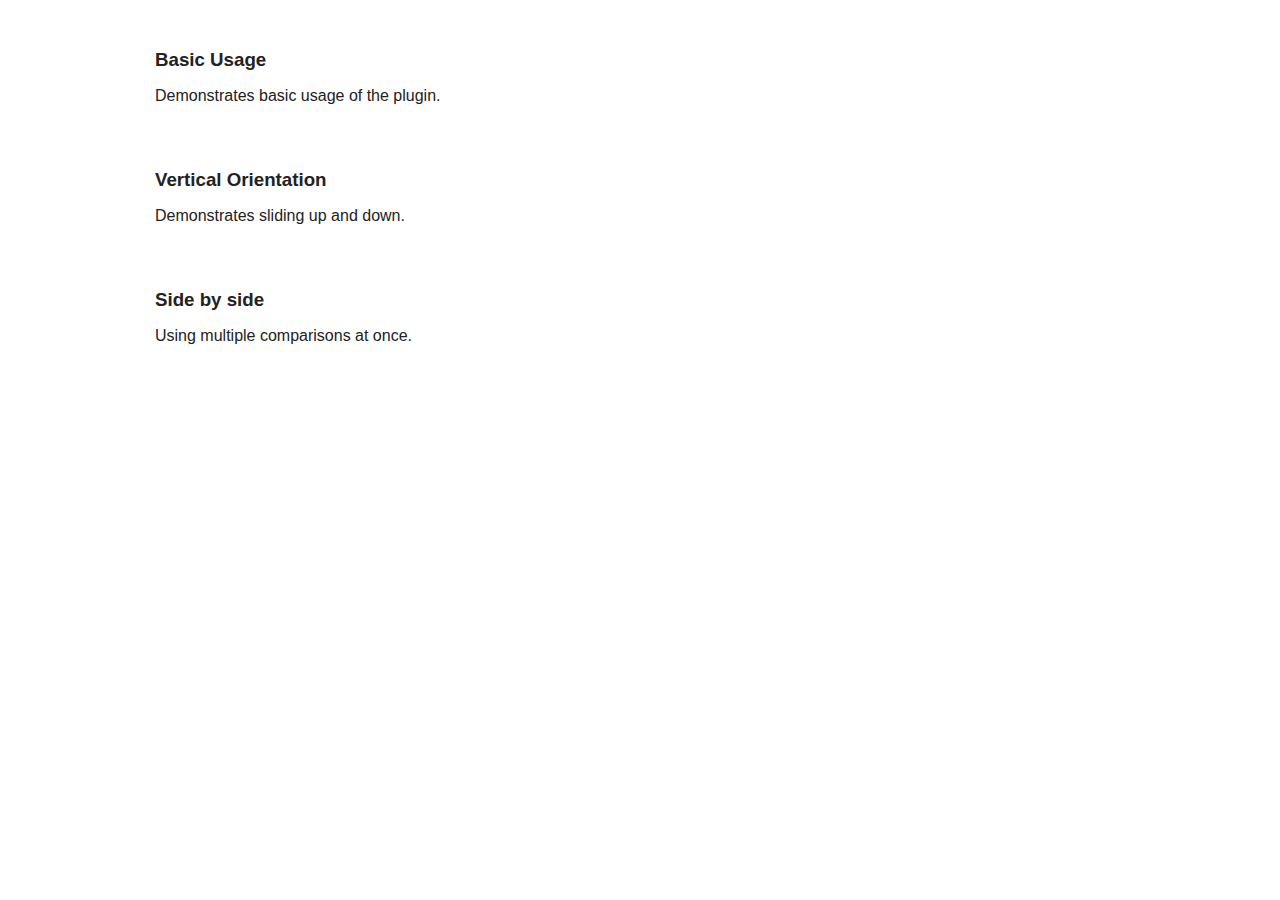
==== twentytwenty-master/index.html @ 8c60e34a "Add files via upload" ====
<!DOCTYPE html>
<!-- paulirish.com/2008/conditional-stylesheets-vs-css-hacks-answer-neither/ -->
<!--[if lt IE 7 ]> <html class="ie6" lang="en"> <![endif]-->
<!--[if IE 7 ]>    <html class="ie7" lang="en"> <![endif]-->
<!--[if IE 8 ]>    <html class="lt-ie9" lang="en"> <![endif]-->
<!--[if IE 9 ]>    <html class="lt-ie10" lang="en"> <![endif]-->
<!--[if (gte IE 9)|!(IE)]><!--> <html lang="en"> <!--<![endif]-->
<head>
  <meta charset="utf-8" />
  <meta name="viewport" content="width=device-width, initial-scale=1.0" />
  <title>twentytwenty</title>
  <link href="css/foundation.css" rel="stylesheet" type="text/css" />
  <link href="css/twentytwenty.css" rel="stylesheet" type="text/css" />
</head>
  <body>

    <div class="row" style="margin-top: 2em;">
      <div class="large-4 columns">
        <h3>Basic Usage</h3>
        <p>Demonstrates basic usage of the plugin.</p>
      </div>
      <div class="large-8 columns">
        <div class="twentytwenty-container">
          <img src="img/1_1.jpg" />
          <img src="img/1_2.jpg" />
        </div>
      </div>
    </div>

    <div class="row" style="margin-top: 2em; margin-bottom: 2em;">
      <div class="large-4 columns">
        <h3>Vertical Orientation</h3>
        <p>Demonstrates sliding up and down.</p>
      </div>
      <div class="large-8 columns">
        <div class="twentytwenty-container" data-orientation="vertical">
          <img src="img/1_1.jpg" />
          <img src="img/1_2.jpg" />
        </div>
      </div>
    </div>

    <div class="row" style="margin-bottom: 2em;">
      <div class="large-4 columns">
        <h3>Side by side</h3>
        <p>Using multiple comparisons at once.</p>
      </div>
      <div class="large-4 columns">
        <div class="twentytwenty-container">
          <img src="img/2_1.jpg" />
          <img src="img/2_2.jpg" />
        </div>
      </div>
      <div class="large-4 columns">
        <div class="twentytwenty-container">
          <img src="img/3_1.jpg" />
          <img src="img/3_2.jpg" />
        </div>
      </div>
    </div>

    <script
  src="https://code.jquery.com/jquery-3.2.1.js"
  integrity="sha256-DZAnKJ/6XZ9si04Hgrsxu/8s717jcIzLy3oi35EouyE="
  crossorigin="anonymous"></script>
    <script src="js/jquery.event.move.js"></script>
    <script src="js/jquery.twentytwenty.js"></script>
    <script>
    $(function(){
      $(".twentytwenty-container[data-orientation!='vertical']").twentytwenty({default_offset_pct: 0.7});
      $(".twentytwenty-container[data-orientation='vertical']").twentytwenty({default_offset_pct: 0.3, orientation: 'vertical'});
    });
    </script>
  </body>
</html>
---- twentytwenty-master/css/twentytwenty.css ----
.twentytwenty-horizontal .twentytwenty-handle:before, .twentytwenty-horizontal .twentytwenty-handle:after, .twentytwenty-vertical .twentytwenty-handle:before, .twentytwenty-vertical .twentytwenty-handle:after {
  content: " ";
  display: block;
  background: white;
  position: absolute;
  z-index: 30;
  -webkit-box-shadow: 0px 0px 12px rgba(51, 51, 51, 0.5);
  -moz-box-shadow: 0px 0px 12px rgba(51, 51, 51, 0.5);
  box-shadow: 0px 0px 12px rgba(51, 51, 51, 0.5); }

.twentytwenty-horizontal .twentytwenty-handle:before, .twentytwenty-horizontal .twentytwenty-handle:after {
  width: 3px;
  height: 9999px;
  left: 50%;
  margin-left: -1.5px; }

.twentytwenty-vertical .twentytwenty-handle:before, .twentytwenty-vertical .twentytwenty-handle:after {
  width: 9999px;
  height: 3px;
  top: 50%;
  margin-top: -1.5px; }

.twentytwenty-before-label, .twentytwenty-after-label, .twentytwenty-overlay {
  position: absolute;
  top: 0;
  width: 100%;
  height: 100%; }

.twentytwenty-before-label, .twentytwenty-after-label, .twentytwenty-overlay {
  -webkit-transition-duration: 0.5s;
  -moz-transition-duration: 0.5s;
  transition-duration: 0.5s; }

.twentytwenty-before-label, .twentytwenty-after-label {
  -webkit-transition-property: opacity;
  -moz-transition-property: opacity;
  transition-property: opacity; }

.twentytwenty-before-label:before, .twentytwenty-after-label:before {
  color: white;
  font-size: 13px;
  letter-spacing: 0.1em; }

.twentytwenty-before-label:before, .twentytwenty-after-label:before {
  position: absolute;
  background: rgba(255, 255, 255, 0.2);
  line-height: 38px;
  padding: 0 20px;
  -webkit-border-radius: 2px;
  -moz-border-radius: 2px;
  border-radius: 2px; }

.twentytwenty-horizontal .twentytwenty-before-label:before, .twentytwenty-horizontal .twentytwenty-after-label:before {
  top: 50%;
  margin-top: -19px; }

.twentytwenty-vertical .twentytwenty-before-label:before, .twentytwenty-vertical .twentytwenty-after-label:before {
  left: 50%;
  margin-left: -45px;
  text-align: center;
  width: 90px; }

.twentytwenty-left-arrow, .twentytwenty-right-arrow, .twentytwenty-up-arrow, .twentytwenty-down-arrow {
  width: 0;
  height: 0;
  border: 6px inset transparent;
  position: absolute; }

.twentytwenty-left-arrow, .twentytwenty-right-arrow {
  top: 50%;
  margin-top: -6px; }

.twentytwenty-up-arrow, .twentytwenty-down-arrow {
  left: 50%;
  margin-left: -6px; }

.twentytwenty-container {
  -webkit-box-sizing: content-box;
  -moz-box-sizing: content-box;
  box-sizing: content-box;
  z-index: 0;
  overflow: hidden;
  position: relative;
  -webkit-user-select: none;
  -moz-user-select: none; }
  .twentytwenty-container img {
    max-width: 100%;
    position: absolute;
    top: 0;
    display: block; }
  .twentytwenty-container.active .twentytwenty-overlay, .twentytwenty-container.active :hover.twentytwenty-overlay {
    background: rgba(0, 0, 0, 0); }
    .twentytwenty-container.active .twentytwenty-overlay .twentytwenty-before-label,
    .twentytwenty-container.active .twentytwenty-overlay .twentytwenty-after-label, .twentytwenty-container.active :hover.twentytwenty-overlay .twentytwenty-before-label,
    .twentytwenty-container.active :hover.twentytwenty-overlay .twentytwenty-after-label {
      opacity: 0; }
  .twentytwenty-container * {
    -webkit-box-sizing: content-box;
    -moz-box-sizing: content-box;
    box-sizing: content-box; }

.twentytwenty-before-label {
  opacity: 0; }
  .twentytwenty-before-label:before {
    content: attr(data-content); }

.twentytwenty-after-label {
  opacity: 0; }
  .twentytwenty-after-label:before {
    content: attr(data-content); }

.twentytwenty-horizontal .twentytwenty-before-label:before {
  left: 10px; }

.twentytwenty-horizontal .twentytwenty-after-label:before {
  right: 10px; }

.twentytwenty-vertical .twentytwenty-before-label:before {
  top: 10px; }

.twentytwenty-vertical .twentytwenty-after-label:before {
  bottom: 10px; }

.twentytwenty-overlay {
  -webkit-transition-property: background;
  -moz-transition-property: background;
  transition-property: background;
  background: rgba(0, 0, 0, 0);
  z-index: 25; }
  .twentytwenty-overlay:hover {
    background: rgba(0, 0, 0, 0.5); }
    .twentytwenty-overlay:hover .twentytwenty-after-label {
      opacity: 1; }
    .twentytwenty-overlay:hover .twentytwenty-before-label {
      opacity: 1; }

.twentytwenty-before {
  z-index: 20; }

.twentytwenty-after {
  z-index: 10; }

.twentytwenty-handle {
  height: 38px;
  width: 38px;
  position: absolute;
  left: 50%;
  top: 50%;
  margin-left: -22px;
  margin-top: -22px;
  border: 3px solid white;
  -webkit-border-radius: 1000px;
  -moz-border-radius: 1000px;
  border-radius: 1000px;
  -webkit-box-shadow: 0px 0px 12px rgba(51, 51, 51, 0.5);
  -moz-box-shadow: 0px 0px 12px rgba(51, 51, 51, 0.5);
  box-shadow: 0px 0px 12px rgba(51, 51, 51, 0.5);
  z-index: 40;
  cursor: pointer; }

.twentytwenty-horizontal .twentytwenty-handle:before {
  bottom: 50%;
  margin-bottom: 22px;
  -webkit-box-shadow: 0 3px 0 white, 0px 0px 12px rgba(51, 51, 51, 0.5);
  -moz-box-shadow: 0 3px 0 white, 0px 0px 12px rgba(51, 51, 51, 0.5);
  box-shadow: 0 3px 0 white, 0px 0px 12px rgba(51, 51, 51, 0.5); }
.twentytwenty-horizontal .twentytwenty-handle:after {
  top: 50%;
  margin-top: 22px;
  -webkit-box-shadow: 0 -3px 0 white, 0px 0px 12px rgba(51, 51, 51, 0.5);
  -moz-box-shadow: 0 -3px 0 white, 0px 0px 12px rgba(51, 51, 51, 0.5);
  box-shadow: 0 -3px 0 white, 0px 0px 12px rgba(51, 51, 51, 0.5); }

.twentytwenty-vertical .twentytwenty-handle:before {
  left: 50%;
  margin-left: 22px;
  -webkit-box-shadow: 3px 0 0 white, 0px 0px 12px rgba(51, 51, 51, 0.5);
  -moz-box-shadow: 3px 0 0 white, 0px 0px 12px rgba(51, 51, 51, 0.5);
  box-shadow: 3px 0 0 white, 0px 0px 12px rgba(51, 51, 51, 0.5); }
.twentytwenty-vertical .twentytwenty-handle:after {
  right: 50%;
  margin-right: 22px;
  -webkit-box-shadow: -3px 0 0 white, 0px 0px 12px rgba(51, 51, 51, 0.5);
  -moz-box-shadow: -3px 0 0 white, 0px 0px 12px rgba(51, 51, 51, 0.5);
  box-shadow: -3px 0 0 white, 0px 0px 12px rgba(51, 51, 51, 0.5); }

.twentytwenty-left-arrow {
  border-right: 6px solid white;
  left: 50%;
  margin-left: -17px; }

.twentytwenty-right-arrow {
  border-left: 6px solid white;
  right: 50%;
  margin-right: -17px; }

.twentytwenty-up-arrow {
  border-bottom: 6px solid white;
  top: 50%;
  margin-top: -17px; }

.twentytwenty-down-arrow {
  border-top: 6px solid white;
  bottom: 50%;
  margin-bottom: -17px; }
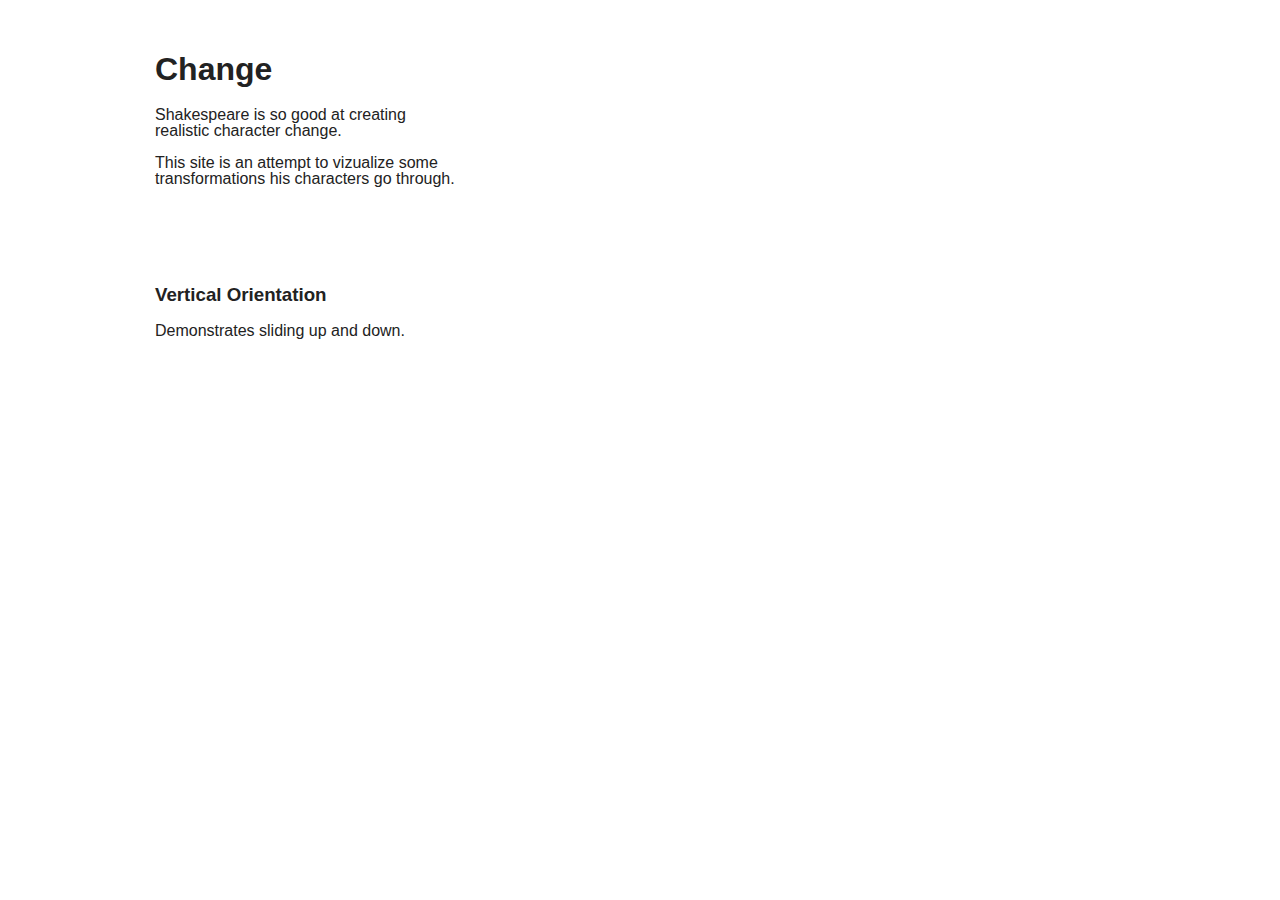
==== commit 2913a020: "Rename danTesting.html to index.html" ====
--- a/twentytwenty-master/index.html
+++ b/twentytwenty-master/index.html
@@ -8,7 +8,7 @@
 <head>
   <meta charset="utf-8" />
   <meta name="viewport" content="width=device-width, initial-scale=1.0" />
-  <title>twentytwenty</title>
+  <title>What We May Become</title>
   <link href="css/foundation.css" rel="stylesheet" type="text/css" />
   <link href="css/twentytwenty.css" rel="stylesheet" type="text/css" />
 </head>
@@ -16,13 +16,28 @@
 
     <div class="row" style="margin-top: 2em;">
       <div class="large-4 columns">
-        <h3>Basic Usage</h3>
-        <p>Demonstrates basic usage of the plugin.</p>
+        <h1>Change</h1>
+        <p>Shakespeare is so good at creating realistic character change.</p>
+        <p> This site is an attempt to vizualize some transformations his characters go through. </p>
       </div>
-      <div class="large-8 columns">
+      <div title = "make randall proud" class="large-10 columns">
         <div class="twentytwenty-container">
-          <img src="img/1_1.jpg" />
-          <img src="img/1_2.jpg" />
+          <img src="img/firstLear.png" />
+          <img src="img/secondLear.png" />
+        </div>
+      </div>
+    </div>
+
+    <!-- Much Ado About Nothing -->
+
+    <div class="row" style="margin-top: 2em;">
+      <div class="large-4 columns">
+
+      </div>
+      <div  class="large-10 columns">
+        <div class="twentytwenty-container">
+          <img src="img/firstMuchAdo.png" />
+          <img src="img/secondMuchAdo.png" />
         </div>
       </div>
     </div>
@@ -34,30 +49,12 @@
       </div>
       <div class="large-8 columns">
         <div class="twentytwenty-container" data-orientation="vertical">
-          <img src="img/1_1.jpg" />
-          <img src="img/1_2.jpg" />
+          <img  title = "make randall proud" src="img/DanielOlivieri.jpg" />
+          <img title = "by ripping him off" src="img/WKCO.jpg" />
         </div>
       </div>
     </div>
 
-    <div class="row" style="margin-bottom: 2em;">
-      <div class="large-4 columns">
-        <h3>Side by side</h3>
-        <p>Using multiple comparisons at once.</p>
-      </div>
-      <div class="large-4 columns">
-        <div class="twentytwenty-container">
-          <img src="img/2_1.jpg" />
-          <img src="img/2_2.jpg" />
-        </div>
-      </div>
-      <div class="large-4 columns">
-        <div class="twentytwenty-container">
-          <img src="img/3_1.jpg" />
-          <img src="img/3_2.jpg" />
-        </div>
-      </div>
-    </div>
 
     <script
   src="https://code.jquery.com/jquery-3.2.1.js"
